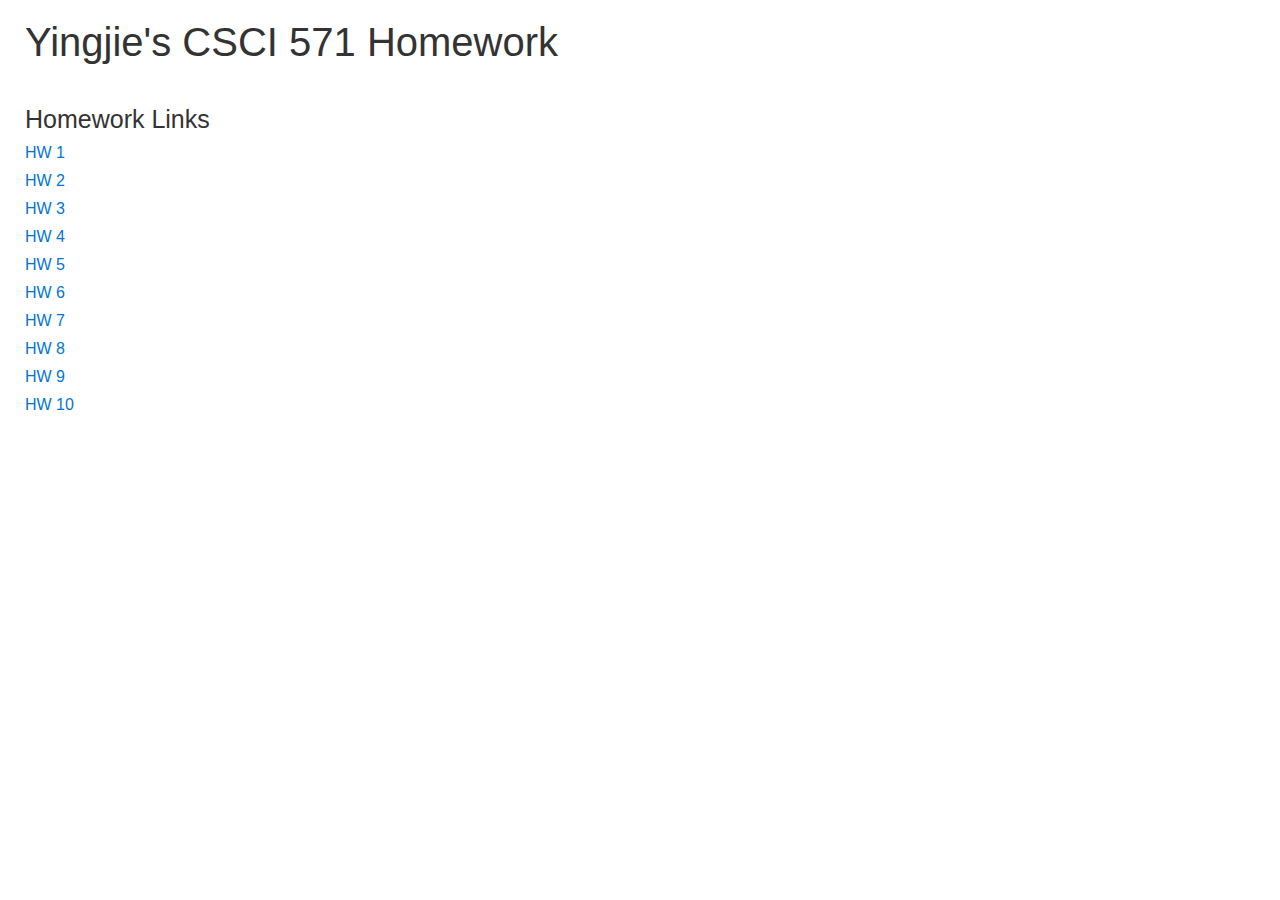
==== HS1IhlSR75.html @ ea16f34e "update index" ====
<!DOCTYPE html>
<html>
    <head>
        <title>CSCI 571</title>
        <link rel="stylesheet" href="index.css">
        <style>
            .linksContainer {
                padding: 5px 0px;
            }
            .hwLink {
                padding: 5px 0px;
            }
            .hwLabel:hover{
                cursor: pointer;
            }
        </style>
    </head>
    <body>
        <div class="headContainer">
            <span class="title">Yingjie's CSCI 571 Homework</span> 
        </div>
        <div class="bodyContainer">
            <div class="subtitle">Homework Links</div>
            <div class="linksContainer">
                <div class="hwLink">
                    <a href="HS1IhlSR75.html">HW 1</a>
                </div>
                <div class="hwLink">
                    <a href="HS1IhlSR75.html">HW 2</a>
                </div>
                <div class="hwLink">
                    <a href="HW3/kh3itG48oR/HW3_home.html">HW 3</a>
                </div>
                <div class="hwLink">
                    <a href="notFound.html">HW 4</a>
                </div>
                <div class="hwLink">
                    <a href="notFound.html">HW 5</a>
                </div>
                <div class="hwLink">
                    <a href="https://movie-db.azurewebsites.net/">HW 6</a>
                </div>
                <div class="hwLink">
                    <a href="notFound.html">HW 7</a>
                </div>
                <div class="hwLink">
                    <a href="notFound.html">HW 8</a>
                </div>
                <div class="hwLink">
                    <a href="notFound.html">HW 9</a>
                </div>
                <div class="hwLink">
                    <a href="notFound.html">HW 10</a>
                </div>
            </div>  
        </div>
    </body>
</html>
---- index.css ----
html, body{
    height: 100%;
    width: 100%;
    margin: 0;
    font-family: sans-serif;
    user-select: none;
    color: #333333
}
a, a:link, a:visited, a:active {
    color: #0275d8;
    text-decoration: none;
} 
a:hover{
    color: #0275d8;
    text-decoration: underline;
}
.headContainer {
    display: flex;
    flex-direction: column;
    padding: 20px 25px;
}
.bodyContainer {
    display: flex;
    flex-direction: column;
    padding: 20px 25px;
}
.bottomContainer {
    display: flex;
    flex-direction: column;
    padding: 20px 25px;
}
.title {
    font-size: 40px;
    font-weight: 500;
}
.subtitle {
    font-size: 25px;
}
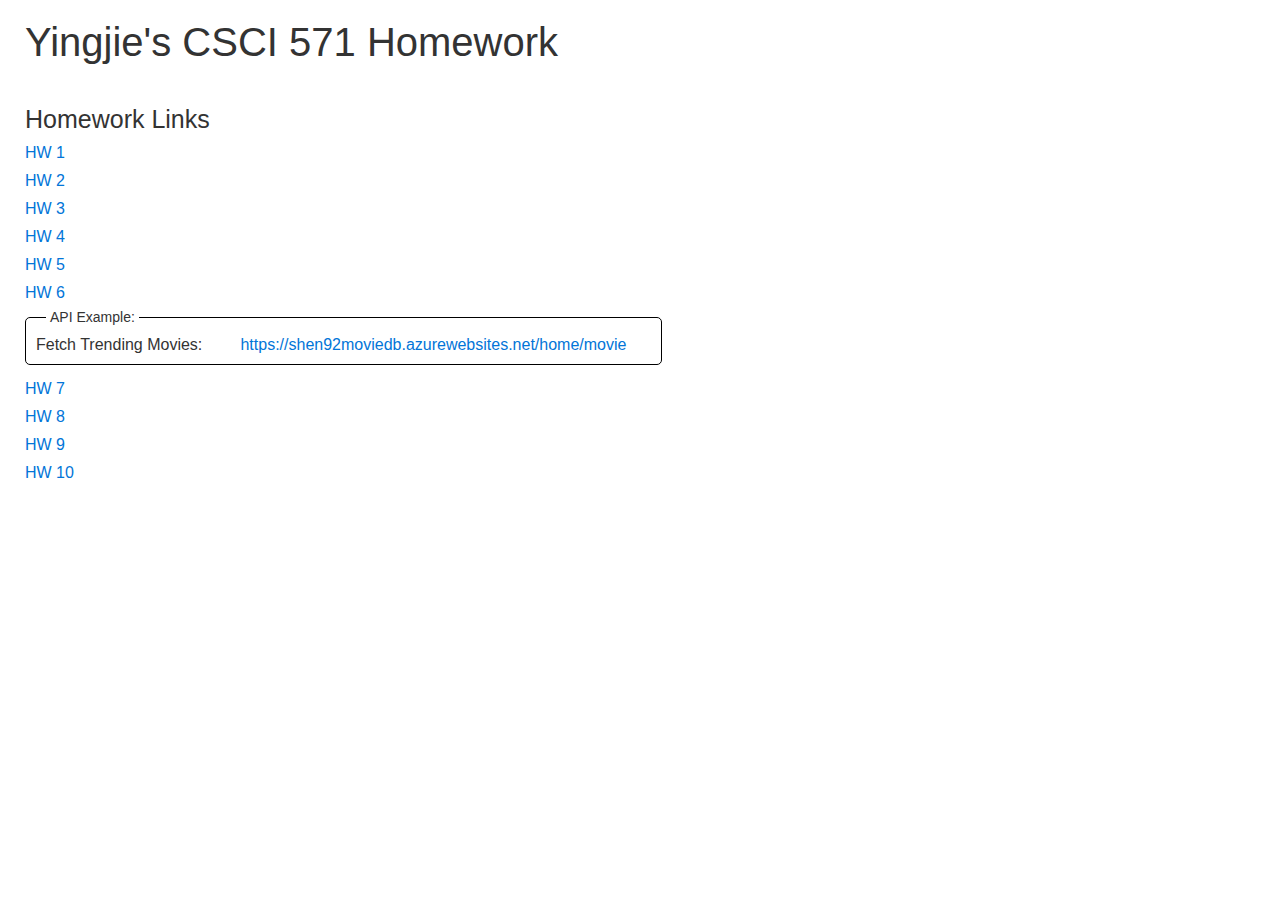
==== commit 4db985ca: "deploy latest build" ====
--- a/HS1IhlSR75.html
+++ b/HS1IhlSR75.html
@@ -12,6 +12,34 @@
             }
             .hwLabel:hover{
                 cursor: pointer;
+            }
+            .note {
+                width: 50%;
+                margin: 10px 0px;
+                border: 1px solid black;
+                border-radius: 5px;
+                padding: 0px 10px 10px 10px;
+            }
+            .noteTitle {
+                display: inline-block;
+                font-size: 14px;
+                position: relative;
+                left: 10px;
+                top: -10px;
+                padding: 0px 4px;
+                background-color: white;
+            }
+            .apiLabel {
+                width: 200px;
+                display: inline-block;
+            }
+            .apiLink {
+                display: inline-block;
+                color: #0275d8;
+                cursor: pointer;
+            }
+            .apiLink:hover{
+                text-decoration: underline;
             }
         </style>
     </head>
@@ -38,7 +66,16 @@
                     <a href="notFound.html">HW 5</a>
                 </div>
                 <div class="hwLink">
-                    <a href="https://movie-db.azurewebsites.net/">HW 6</a>
+                    <a href="https://shen92moviedb.azurewebsites.net/">HW 6</a>
+                </div>
+                <div class="note">
+                    <span class="noteTitle">API Example:</span>
+                    <div>
+                        <div class="apiLabel">Fetch Trending Movies:</div>
+                        <span>
+                            <a href="https://shen92moviedb.azurewebsites.net/home/movie" target="_blank">https://shen92moviedb.azurewebsites.net/home/movie</a>
+                        </span>
+                    </div>
                 </div>
                 <div class="hwLink">
                     <a href="notFound.html">HW 7</a>
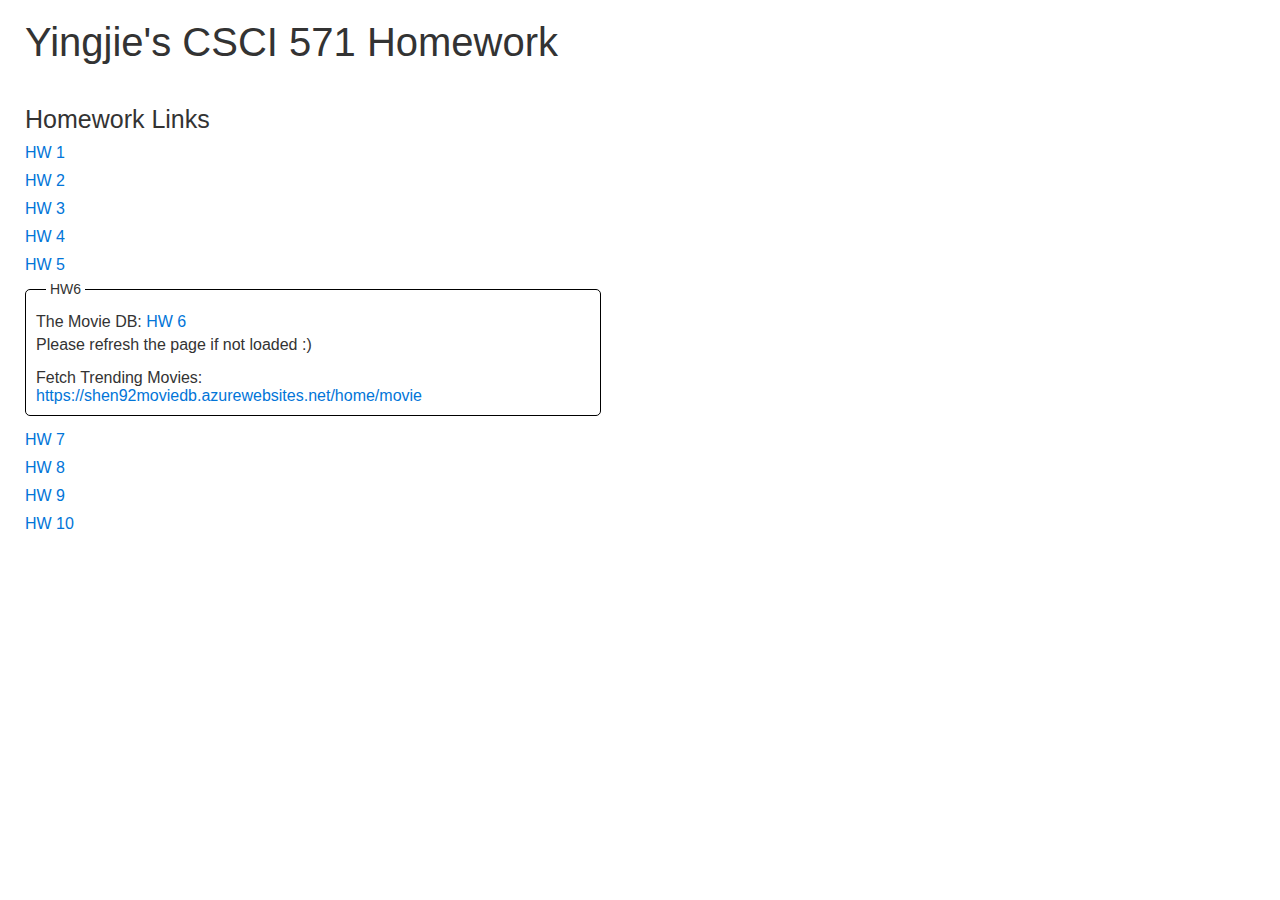
==== commit 23005966: "update" ====
--- a/HS1IhlSR75.html
+++ b/HS1IhlSR75.html
@@ -14,7 +14,7 @@
                 cursor: pointer;
             }
             .note {
-                width: 50%;
+                width: 45%;
                 margin: 10px 0px;
                 border: 1px solid black;
                 border-radius: 5px;
@@ -30,16 +30,7 @@
                 background-color: white;
             }
             .apiLabel {
-                width: 200px;
                 display: inline-block;
-            }
-            .apiLink {
-                display: inline-block;
-                color: #0275d8;
-                cursor: pointer;
-            }
-            .apiLink:hover{
-                text-decoration: underline;
             }
         </style>
     </head>
@@ -65,14 +56,17 @@
                 <div class="hwLink">
                     <a href="notFound.html">HW 5</a>
                 </div>
-                <div class="hwLink">
-                    <a href="https://shen92moviedb.azurewebsites.net/">HW 6</a>
-                </div>
                 <div class="note">
-                    <span class="noteTitle">API Example:</span>
-                    <div>
-                        <div class="apiLabel">Fetch Trending Movies:</div>
+                    <span class="noteTitle">HW6</span>
+                    <div class="hwLink">
                         <span>
+                            The Movie DB:
+                            <a href="https://shen92moviedb.azurewebsites.net/index.html">HW 6</a>
+                        </span>
+                    </div>
+                    <span>Please refresh the page if not loaded :)</span>
+                    <div style="margin-top: 15px;">
+                        <span class="apiLabel">Fetch Trending Movies:
                             <a href="https://shen92moviedb.azurewebsites.net/home/movie" target="_blank">https://shen92moviedb.azurewebsites.net/home/movie</a>
                         </span>
                     </div>
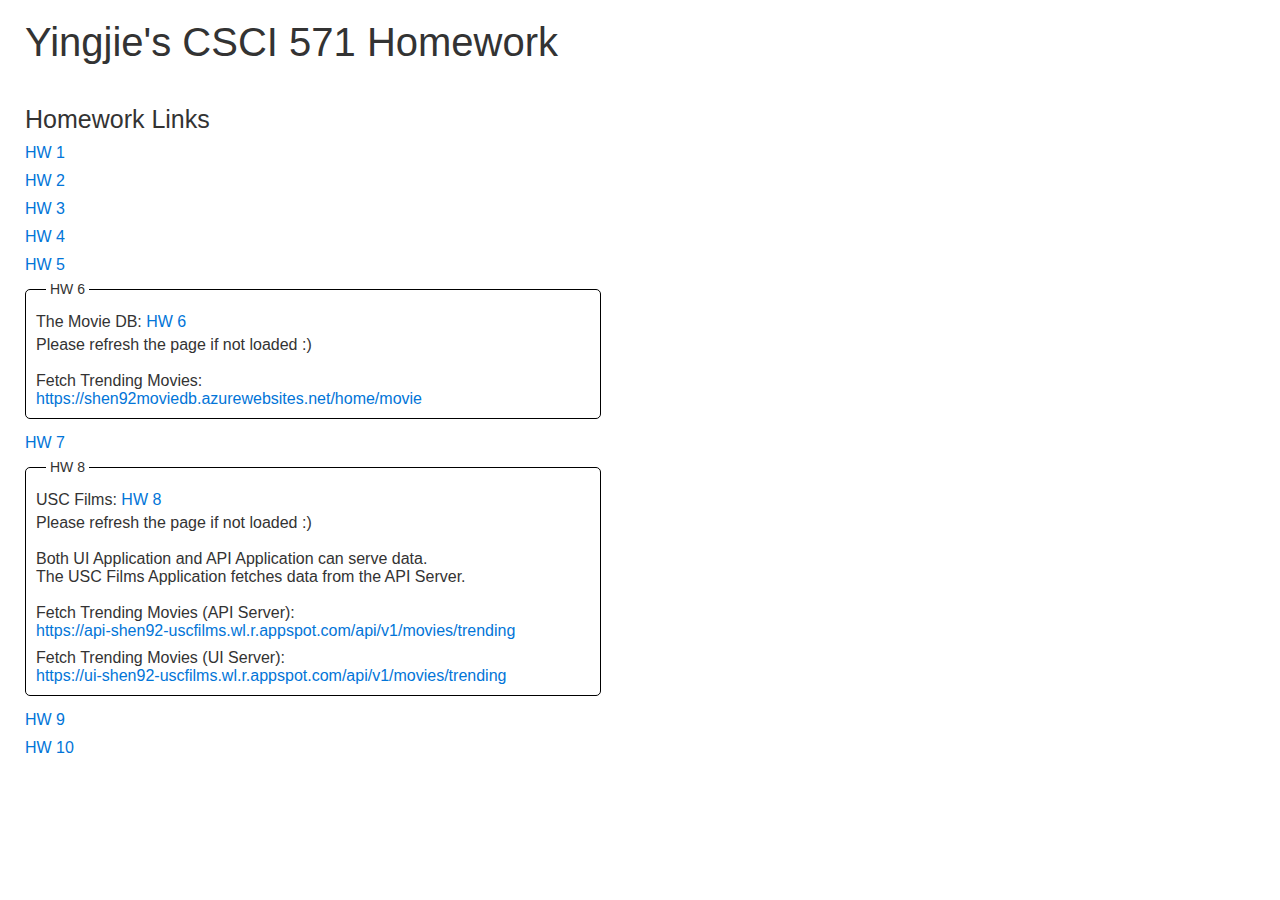
==== commit 03556271: "Add HW8" ====
--- a/HS1IhlSR75.html
+++ b/HS1IhlSR75.html
@@ -48,7 +48,7 @@
                     <a href="HS1IhlSR75.html">HW 2</a>
                 </div>
                 <div class="hwLink">
-                    <a href="HW3/kh3itG48oR/HW3_home.html">HW 3</a>
+                    <a target="_blank" href="HW3/kh3itG48oR/HW3_home.html">HW 3</a>
                 </div>
                 <div class="hwLink">
                     <a href="notFound.html">HW 4</a>
@@ -57,15 +57,15 @@
                     <a href="notFound.html">HW 5</a>
                 </div>
                 <div class="note">
-                    <span class="noteTitle">HW6</span>
+                    <span class="noteTitle">HW 6</span>
                     <div class="hwLink">
                         <span>
                             The Movie DB:
-                            <a href="https://shen92moviedb.azurewebsites.net/index.html">HW 6</a>
+                            <a target="_blank" href="https://shen92moviedb.azurewebsites.net/index.html">HW 6</a>
                         </span>
                     </div>
                     <span>Please refresh the page if not loaded :)</span>
-                    <div style="margin-top: 15px;">
+                    <div style="margin-top: 2vh;">
                         <span class="apiLabel">Fetch Trending Movies:
                             <a href="https://shen92moviedb.azurewebsites.net/home/movie" target="_blank">https://shen92moviedb.azurewebsites.net/home/movie</a>
                         </span>
@@ -74,8 +74,33 @@
                 <div class="hwLink">
                     <a href="notFound.html">HW 7</a>
                 </div>
-                <div class="hwLink">
-                    <a href="notFound.html">HW 8</a>
+                
+                <div class="note">
+                    <span class="noteTitle">HW 8</span>
+                    <div class="hwLink">
+                        <span>
+                            USC Films:
+                            <a target="_blank" href="https://ui-shen92-uscfilms.wl.r.appspot.com">HW 8</a>
+                        </span>
+                    </div>
+                    <span>Please refresh the page if not loaded :)</span>
+                    <div style="margin-top: 2vh;">
+                        <div>
+                            Both UI Application and API Application can serve data.
+                            <br/>
+                            The USC Films Application fetches data from the API Server.
+                        </div>
+                        <div style="height: 2vh;"></div>
+                        <div class="apiLabel">Fetch Trending Movies (API Server):</div>
+                        <div>
+                            <a target="_blank" href="https://api-shen92-uscfilms.wl.r.appspot.com/api/v1/movies/trending" target="_blank">https://api-shen92-uscfilms.wl.r.appspot.com/api/v1/movies/trending</a>
+                        </div>
+                        <div style="height: 1vh;"></div>
+                        <div class="apiLabel">Fetch Trending Movies (UI Server):</div>
+                        <div>
+                            <a target="_blank" href="https://ui-shen92-uscfilms.wl.r.appspot.com/api/v1/movies/trending" target="_blank">https://ui-shen92-uscfilms.wl.r.appspot.com/api/v1/movies/trending</a>
+                        </div>
+                    </div>
                 </div>
                 <div class="hwLink">
                     <a href="notFound.html">HW 9</a>
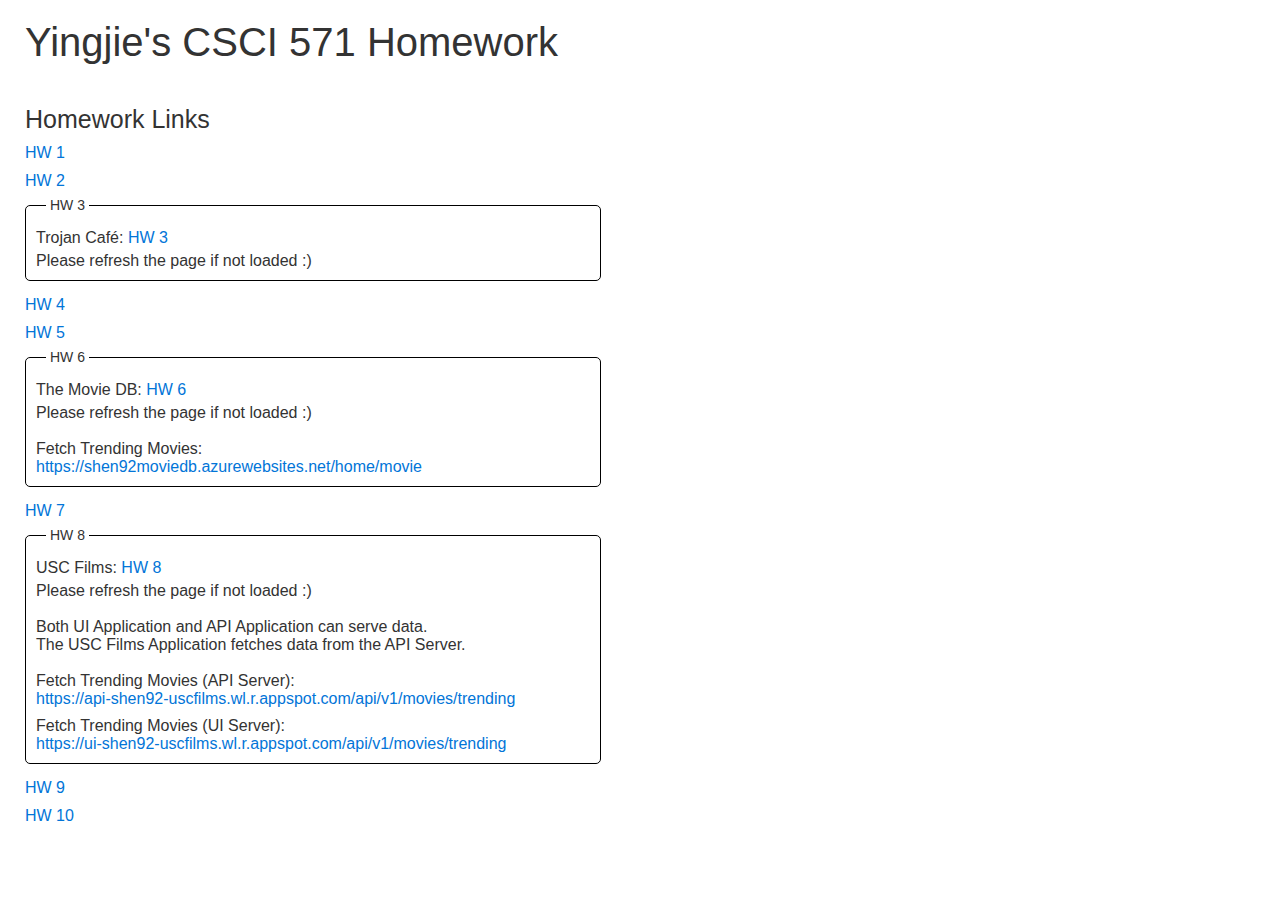
==== commit 05159c08: "update style" ====
--- a/HS1IhlSR75.html
+++ b/HS1IhlSR75.html
@@ -47,8 +47,15 @@
                 <div class="hwLink">
                     <a href="HS1IhlSR75.html">HW 2</a>
                 </div>
-                <div class="hwLink">
-                    <a target="_blank" href="HW3/kh3itG48oR/HW3_home.html">HW 3</a>
+                <div class="note">
+                    <span class="noteTitle">HW 3</span>
+                    <div class="hwLink">
+                        <span>
+                            Trojan Café:
+                            <a target="_blank" href="HW3/kh3itG48oR/HW3_home.html">HW 3</a>
+                        </span>
+                    </div>
+                    <span>Please refresh the page if not loaded :)</span>
                 </div>
                 <div class="hwLink">
                     <a href="notFound.html">HW 4</a>
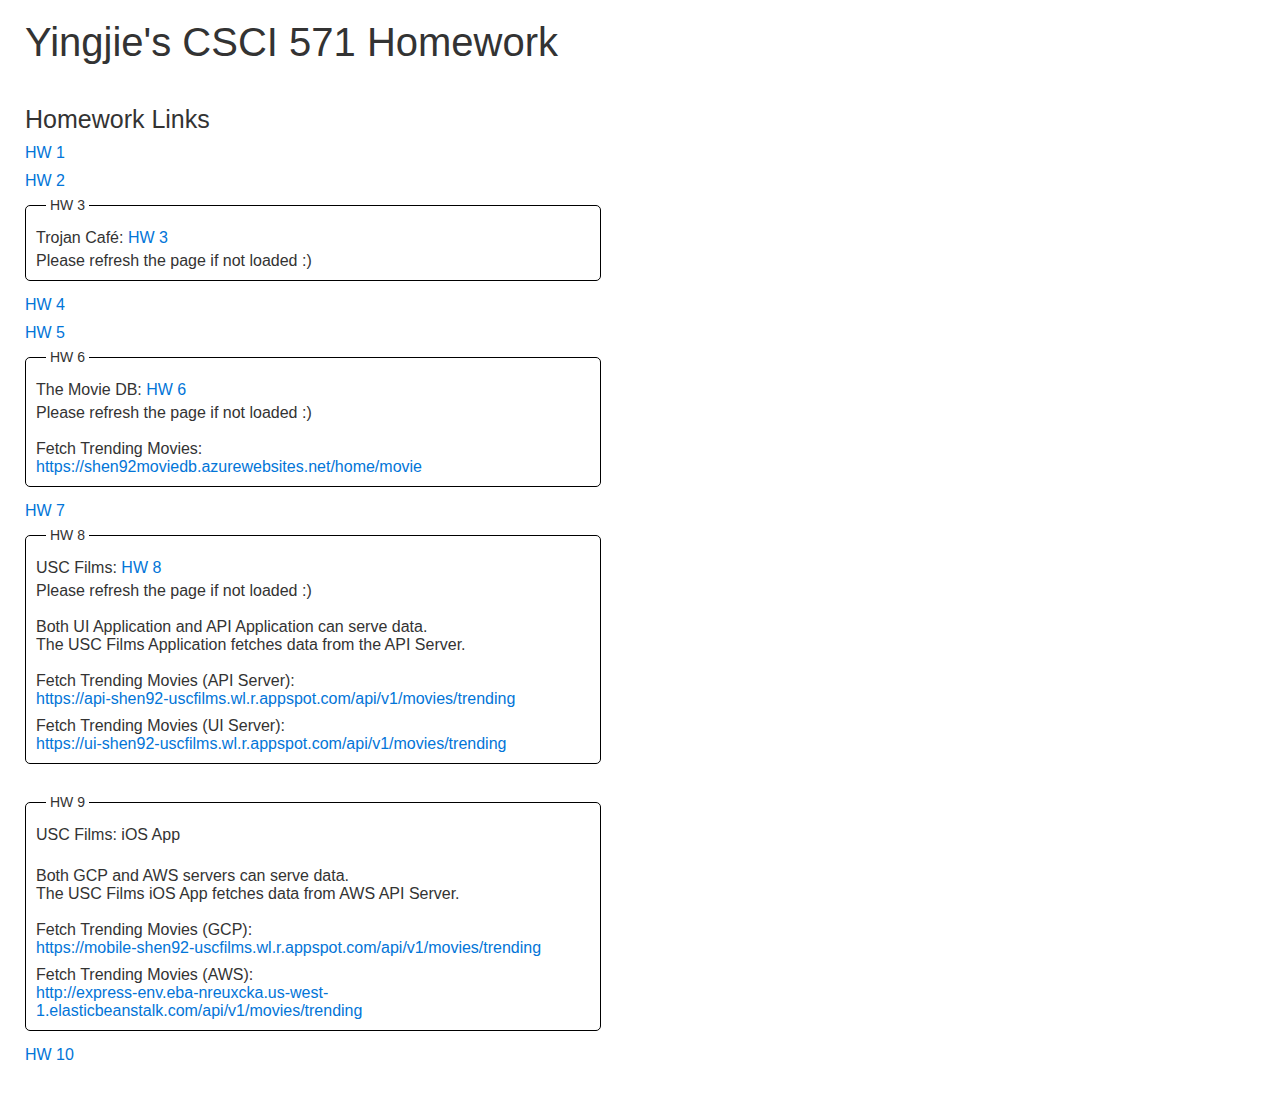
==== commit dd0385fc: "Update HW9 info" ====
--- a/HS1IhlSR75.html
+++ b/HS1IhlSR75.html
@@ -4,6 +4,44 @@
         <title>CSCI 571</title>
         <link rel="stylesheet" href="index.css">
         <style>
+            html, body{
+                height: 100%;
+                width: 100%;
+                margin: 0;
+                font-family: sans-serif;
+                user-select: none;
+                color: #333333
+            }
+            a, a:link, a:visited, a:active {
+                color: #0275d8;
+                text-decoration: none;
+            } 
+            a:hover{
+                color: #0275d8;
+                text-decoration: underline;
+            }
+            .headContainer {
+                display: flex;
+                flex-direction: column;
+                padding: 20px 25px;
+            }
+            .bodyContainer {
+                display: flex;
+                flex-direction: column;
+                padding: 20px 25px;
+            }
+            .bottomContainer {
+                display: flex;
+                flex-direction: column;
+                padding: 20px 25px;
+            }
+            .title {
+                font-size: 40px;
+                font-weight: 500;
+            }
+            .subtitle {
+                font-size: 25px;
+            }
             .linksContainer {
                 padding: 5px 0px;
             }
@@ -109,8 +147,31 @@
                         </div>
                     </div>
                 </div>
-                <div class="hwLink">
-                    <a href="notFound.html">HW 9</a>
+                <br>
+                <div class="note">
+                    <span class="noteTitle">HW 9</span>
+                    <div class="hwLink">
+                        <span>
+                            USC Films: iOS App
+                        </span>
+                    </div>
+                    <div style="margin-top: 2vh;">
+                        <div>
+                            Both GCP and AWS servers can serve data.
+                            <br/>
+                            The USC Films iOS App fetches data from AWS API Server.
+                        </div>
+                        <div style="height: 2vh;"></div>
+                        <div class="apiLabel">Fetch Trending Movies (GCP):</div>
+                        <div>
+                            <a target="_blank" href="https://mobile-shen92-uscfilms.wl.r.appspot.com/api/v1/movies/trending" target="_blank">https://mobile-shen92-uscfilms.wl.r.appspot.com/api/v1/movies/trending</a>
+                        </div>
+                        <div style="height: 1vh;"></div>
+                        <div class="apiLabel">Fetch Trending Movies (AWS):</div>
+                        <div>
+                            <a target="_blank" href="http://express-env.eba-nreuxcka.us-west-1.elasticbeanstalk.com/api/v1/movies/trending" target="_blank">http://express-env.eba-nreuxcka.us-west-1.elasticbeanstalk.com/api/v1/movies/trending</a>
+                        </div>
+                    </div>
                 </div>
                 <div class="hwLink">
                     <a href="notFound.html">HW 10</a>
